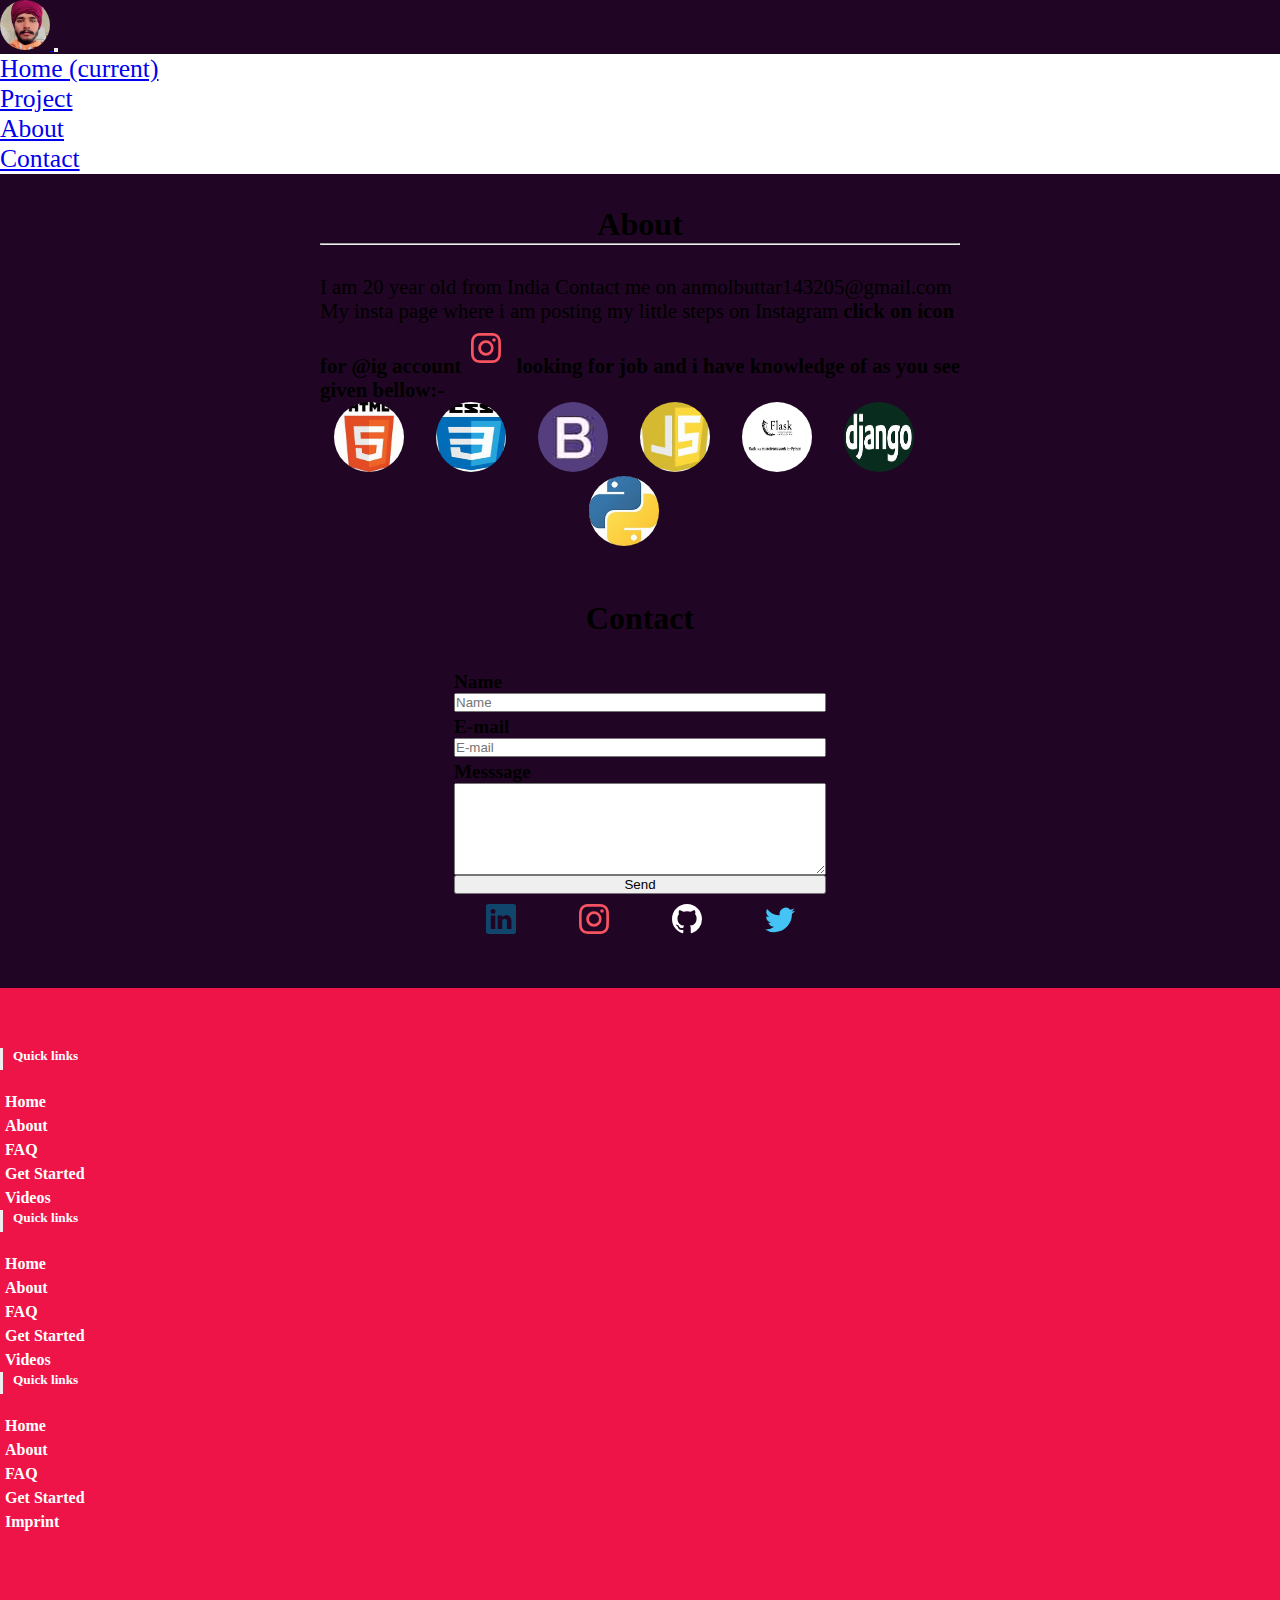
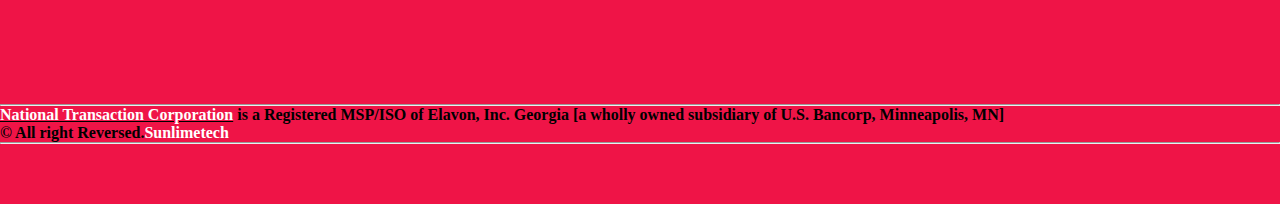
==== template/index.html @ 948b13e2 "second commit" ====
<!doctype html>
<html lang="en">

    <head>
        <!-- Required meta tags -->
        <meta charset="utf-8">
        <meta name="viewport" content="width=device-width, initial-scale=1, shrink-to-fit=no">
        <link rel="stylesheet" href="../css/index.css">
        <link rel="stylesheet" href="../css/utility.css">

        <!-- Bootstrap CSS -->
        <link rel="stylesheet" href="https://cdn.jsdelivr.net/npm/bootstrap@4.5.3/dist/css/bootstrap.min.css"
            integrity="sha384-TX8t27EcRE3e/ihU7zmQxVncDAy5uIKz4rEkgIXeMed4M0jlfIDPvg6uqKI2xXr2" crossorigin="anonymous">

        <title>Hello, world!</title>
    </head>

    <body>
        <!-- navbar -->
        <nav class="navbar navbar-expand-lg navbar-light bg-light" width="100%">
            <a class="navbar-brand" href="#">
                <img src="../img/IMG_-ysicjb.jpg" width="50" height="50" class="d-inline-block align-top" alt=""
                    loading="lazy" style="border-radius:50%;">
            </a>
            <button class="navbar-toggler" type="button" data-toggle="collapse" data-target="#navbarNavDropdown"
                aria-controls="navbarNavDropdown" aria-expanded="false" aria-label="Toggle navigation">
                <span class="navbar-toggler-icon"></span>
            </button>
            <div class="collapse navbar-collapse bg-light" id="navbarNavDropdown">
                <ul class="navbar-nav">
                    <li class="nav-item active">
                        <a class="nav-link" href="#home">Home <span class="sr-only">(current)</span></a>
                    </li>
                    <li class="nav-item">
                        <a class="nav-link" href="#project">Project</a>
                    </li>
                    <li class="nav-item">
                        <a class="nav-link" href="#about">About</a>
                    </li>
                    <li class="nav-item">
                        <a class="nav-link" href="#contact">Contact</a>
                    </li>
                </ul>
            </div>
            
        </nav>
        <!-- nav end -->

        <!-- about me -->
        <div class="about">
            <a href="about" name="about"></a>
            <h1 class="text-light h-primary center">
                About
                <hr class="bg-light">
            </h1>
            <p class="text-light">
                I am 20 year old from India
                Contact me on anmolbuttar143205@gmail.com
                My insta page where i am posting my little steps on Instagram<b> click on icon for @ig account<a
                        href="https://www.instagram.com/pythoner121/" target="_ blank"><svg
                            xmlns="http://www.w3.org/2000/svg" width="30" height="30" fill="currentColor"
                            class="bi bi-instagram" viewBox="0 0 16 16" style="margin: 10px;color:#f85361;">
                            <path
                                d="M8 0C5.829 0 5.556.01 4.703.048 3.85.088 3.269.222 2.76.42a3.917 3.917 0 0 0-1.417.923A3.927 3.927 0 0 0 .42 2.76C.222 3.268.087 3.85.048 4.7.01 5.555 0 5.827 0 8.001c0 2.172.01 2.444.048 3.297.04.852.174 1.433.372 1.942.205.526.478.972.923 1.417.444.445.89.719 1.416.923.51.198 1.09.333 1.942.372C5.555 15.99 5.827 16 8 16s2.444-.01 3.298-.048c.851-.04 1.434-.174 1.943-.372a3.916 3.916 0 0 0 1.416-.923c.445-.445.718-.891.923-1.417.197-.509.332-1.09.372-1.942C15.99 10.445 16 10.173 16 8s-.01-2.445-.048-3.299c-.04-.851-.175-1.433-.372-1.941a3.926 3.926 0 0 0-.923-1.417A3.911 3.911 0 0 0 13.24.42c-.51-.198-1.092-.333-1.943-.372C10.443.01 10.172 0 7.998 0h.003zm-.717 1.442h.718c2.136 0 2.389.007 3.232.046.78.035 1.204.166 1.486.275.373.145.64.319.92.599.28.28.453.546.598.92.11.281.24.705.275 1.485.039.843.047 1.096.047 3.231s-.008 2.389-.047 3.232c-.035.78-.166 1.203-.275 1.485a2.47 2.47 0 0 1-.599.919c-.28.28-.546.453-.92.598-.28.11-.704.24-1.485.276-.843.038-1.096.047-3.232.047s-2.39-.009-3.233-.047c-.78-.036-1.203-.166-1.485-.276a2.478 2.478 0 0 1-.92-.598 2.48 2.48 0 0 1-.6-.92c-.109-.281-.24-.705-.275-1.485-.038-.843-.046-1.096-.046-3.233 0-2.136.008-2.388.046-3.231.036-.78.166-1.204.276-1.486.145-.373.319-.64.599-.92.28-.28.546-.453.92-.598.282-.11.705-.24 1.485-.276.738-.034 1.024-.044 2.515-.045v.002zm4.988 1.328a.96.96 0 1 0 0 1.92.96.96 0 0 0 0-1.92zm-4.27 1.122a4.109 4.109 0 1 0 0 8.217 4.109 4.109 0 0 0 0-8.217zm0 1.441a2.667 2.667 0 1 1 0 5.334 2.667 2.667 0 0 1 0-5.334z" />
                        </svg></a>
                    looking for job and
                    i have knowledge of as you see given bellow:-
            </p>
            <div>
                <ul class="tech">
                    <li><img src="../img/html.jpg" width="70" height="70" class="d-inline-block align-top" alt=""
                            loading="lazy" style="border-radius:50%;">
                    </li>
                    <li><img src="../img/css.jpg" width="70" height="70" class="d-inline-block align-top" alt=""
                            loading="lazy" style="border-radius:50%;"></li>
                    <li><img src="../img/bootstrap.jpg" width="70" height="70" class="d-inline-block align-top" alt=""
                            loading="lazy" style="border-radius:50%;"></li>
                    <li><img src="../img/js.jpg" width="70" height="70" class="d-inline-block align-top" alt=""
                            loading="lazy" style="border-radius:50%;"></li>
                    <li><img src="../img/flask-python-web-framework-flask-2-638.jpg" width="70" height="70"
                            class="d-inline-block align-top" alt="" loading="lazy" style="border-radius:50%;"></li>
                    <li><img src="../img/django.jpg" width="70" height="70" class="d-inline-block align-top" alt=""
                            loading="lazy" style="border-radius:50%;"></li>
                    <li><img src="../img/py.jpg" width="70" height="70" class="d-inline-block align-top" alt=""
                            loading="lazy" style="border-radius:50%;"></li>
                </ul>
            </div>
        </div>
        <!-- proje ts -->


        <!-- contact -->
        <div class="contact">
            <h1 class="h-primary center text-light"> Contact</h1>
            <div class="contact-box">
                <form action="">
                    <div class="group">
                        <label for="name" class="text-light"> Name </label>
                        <input type="text" name="name" id="name" placeholder="Name">
                        <label for="name" class="text-light">E-mail </label>
                        <input type="email" name="email" id="email" placeholder="E-mail">
                        <label for="name" class="text-light"> Messsage </label>
                        <a href="#contact" name="contact"></a><textarea name="Message" id="" cols="60"
                            rows="6"></textarea>
                        <button type="button" class="btn btn-success my-3">Send</button>
                    </div>
                </form>
            </div>
            <div class="contact-link">
                <ul>
                    <li><svg xmlns="http://www.w3.org/2000/svg" width="30" height="30" fill="currentColor"
                            class="bi bi-linkedin" viewBox="0 0 16 16"  style="margin: 10px;color:#10466b;">
                            <path
                                d="M0 1.146C0 .513.526 0 1.175 0h13.65C15.474 0 16 .513 16 1.146v13.708c0 .633-.526 1.146-1.175 1.146H1.175C.526 16 0 15.487 0 14.854V1.146zm4.943 12.248V6.169H2.542v7.225h2.401zm-1.2-8.212c.837 0 1.358-.554 1.358-1.248-.015-.709-.52-1.248-1.342-1.248-.822 0-1.359.54-1.359 1.248 0 .694.521 1.248 1.327 1.248h.016zm4.908 8.212V9.359c0-.216.016-.432.08-.586.173-.431.568-.878 1.232-.878.869 0 1.216.662 1.216 1.634v3.865h2.401V9.25c0-2.22-1.184-3.252-2.764-3.252-1.274 0-1.845.7-2.165 1.193v.025h-.016a5.54 5.54 0 0 1 .016-.025V6.169h-2.4c.03.678 0 7.225 0 7.225h2.4z" />
                        </svg></li>
                    <li><svg xmlns="http://www.w3.org/2000/svg" width="30" height="30" fill="currentColor"
                            class="bi bi-instagram" viewBox="0 0 16 16"   style="margin: 10px;color:#f85361;">
                            <path
                                d="M8 0C5.829 0 5.556.01 4.703.048 3.85.088 3.269.222 2.76.42a3.917 3.917 0 0 0-1.417.923A3.927 3.927 0 0 0 .42 2.76C.222 3.268.087 3.85.048 4.7.01 5.555 0 5.827 0 8.001c0 2.172.01 2.444.048 3.297.04.852.174 1.433.372 1.942.205.526.478.972.923 1.417.444.445.89.719 1.416.923.51.198 1.09.333 1.942.372C5.555 15.99 5.827 16 8 16s2.444-.01 3.298-.048c.851-.04 1.434-.174 1.943-.372a3.916 3.916 0 0 0 1.416-.923c.445-.445.718-.891.923-1.417.197-.509.332-1.09.372-1.942C15.99 10.445 16 10.173 16 8s-.01-2.445-.048-3.299c-.04-.851-.175-1.433-.372-1.941a3.926 3.926 0 0 0-.923-1.417A3.911 3.911 0 0 0 13.24.42c-.51-.198-1.092-.333-1.943-.372C10.443.01 10.172 0 7.998 0h.003zm-.717 1.442h.718c2.136 0 2.389.007 3.232.046.78.035 1.204.166 1.486.275.373.145.64.319.92.599.28.28.453.546.598.92.11.281.24.705.275 1.485.039.843.047 1.096.047 3.231s-.008 2.389-.047 3.232c-.035.78-.166 1.203-.275 1.485a2.47 2.47 0 0 1-.599.919c-.28.28-.546.453-.92.598-.28.11-.704.24-1.485.276-.843.038-1.096.047-3.232.047s-2.39-.009-3.233-.047c-.78-.036-1.203-.166-1.485-.276a2.478 2.478 0 0 1-.92-.598 2.48 2.48 0 0 1-.6-.92c-.109-.281-.24-.705-.275-1.485-.038-.843-.046-1.096-.046-3.233 0-2.136.008-2.388.046-3.231.036-.78.166-1.204.276-1.486.145-.373.319-.64.599-.92.28-.28.546-.453.92-.598.282-.11.705-.24 1.485-.276.738-.034 1.024-.044 2.515-.045v.002zm4.988 1.328a.96.96 0 1 0 0 1.92.96.96 0 0 0 0-1.92zm-4.27 1.122a4.109 4.109 0 1 0 0 8.217 4.109 4.109 0 0 0 0-8.217zm0 1.441a2.667 2.667 0 1 1 0 5.334 2.667 2.667 0 0 1 0-5.334z" />
                        </svg></li>
                    <li><svg xmlns="http://www.w3.org/2000/svg" width="30" height="30" fill="currentColor"
                            class="bi bi-github" viewBox="0 0 16 16" style="margin: 10px;color:#ffffff;">
                            <path
                                d="M8 0C3.58 0 0 3.58 0 8c0 3.54 2.29 6.53 5.47 7.59.4.07.55-.17.55-.38 0-.19-.01-.82-.01-1.49-2.01.37-2.53-.49-2.69-.94-.09-.23-.48-.94-.82-1.13-.28-.15-.68-.52-.01-.53.63-.01 1.08.58 1.23.82.72 1.21 1.87.87 2.33.66.07-.52.28-.87.51-1.07-1.78-.2-3.64-.89-3.64-3.95 0-.87.31-1.59.82-2.15-.08-.2-.36-1.02.08-2.12 0 0 .67-.21 2.2.82.64-.18 1.32-.27 2-.27.68 0 1.36.09 2 .27 1.53-1.04 2.2-.82 2.2-.82.44 1.1.16 1.92.08 2.12.51.56.82 1.27.82 2.15 0 3.07-1.87 3.75-3.65 3.95.29.25.54.73.54 1.48 0 1.07-.01 1.93-.01 2.2 0 .21.15.46.55.38A8.012 8.012 0 0 0 16 8c0-4.42-3.58-8-8-8z" />
                        </svg></li>
                    <li><svg xmlns="http://www.w3.org/2000/svg" width="30" height="30" fill="currentColor"
                            class="bi bi-twitter" viewBox="0 0 16 16" style="margin: 10px;color:#46c3f5;">
                            <path
                                d="M5.026 15c6.038 0 9.341-5.003 9.341-9.334 0-.14 0-.282-.006-.422A6.685 6.685 0 0 0 16 3.542a6.658 6.658 0 0 1-1.889.518 3.301 3.301 0 0 0 1.447-1.817 6.533 6.533 0 0 1-2.087.793A3.286 3.286 0 0 0 7.875 6.03a9.325 9.325 0 0 1-6.767-3.429 3.289 3.289 0 0 0 1.018 4.382A3.323 3.323 0 0 1 .64 6.575v.045a3.288 3.288 0 0 0 2.632 3.218 3.203 3.203 0 0 1-.865.115 3.23 3.23 0 0 1-.614-.057 3.283 3.283 0 0 0 3.067 2.277A6.588 6.588 0 0 1 .78 13.58a6.32 6.32 0 0 1-.78-.045A9.344 9.344 0 0 0 5.026 15z" />
                        </svg></li>
                </ul>
            </div>
        </div>

<!-- fotter -->
<!-- Footer -->
<section id="footer">
    <div class="container">
        <div class="row text-center text-xs-center text-sm-left text-md-left">
            <div class="col-xs-12 col-sm-4 col-md-4">
                <h5>Quick links</h5>
                <ul class="list-unstyled quick-links">
                    <li><a href="https://www.fiverr.com/share/qb8D02"><i class="fa fa-angle-double-right"></i>Home</a>
                    </li>
                    <li><a href="https://www.fiverr.com/share/qb8D02"><i class="fa fa-angle-double-right"></i>About</a>
                    </li>
                    <li><a href="https://www.fiverr.com/share/qb8D02"><i class="fa fa-angle-double-right"></i>FAQ</a>
                    </li>
                    <li><a href="https://www.fiverr.com/share/qb8D02"><i class="fa fa-angle-double-right"></i>Get
                            Started</a></li>
                    <li><a href="https://www.fiverr.com/share/qb8D02"><i class="fa fa-angle-double-right"></i>Videos</a>
                    </li>
                </ul>
            </div>
            <div class="col-xs-12 col-sm-4 col-md-4">
                <h5>Quick links</h5>
                <ul class="list-unstyled quick-links">
                    <li><a href="https://www.fiverr.com/share/qb8D02"><i class="fa fa-angle-double-right"></i>Home</a>
                    </li>
                    <li><a href="https://www.fiverr.com/share/qb8D02"><i class="fa fa-angle-double-right"></i>About</a>
                    </li>
                    <li><a href="https://www.fiverr.com/share/qb8D02"><i class="fa fa-angle-double-right"></i>FAQ</a>
                    </li>
                    <li><a href="https://www.fiverr.com/share/qb8D02"><i class="fa fa-angle-double-right"></i>Get
                            Started</a></li>
                    <li><a href="https://www.fiverr.com/share/qb8D02"><i class="fa fa-angle-double-right"></i>Videos</a>
                    </li>
                </ul>
            </div>
            <div class="col-xs-12 col-sm-4 col-md-4">
                <h5>Quick links</h5>
                <ul class="list-unstyled quick-links">
                    <li><a href="https://www.fiverr.com/share/qb8D02"><i class="fa fa-angle-double-right"></i>Home</a>
                    </li>
                    <li><a href="https://www.fiverr.com/share/qb8D02"><i class="fa fa-angle-double-right"></i>About</a>
                    </li>
                    <li><a href="https://www.fiverr.com/share/qb8D02"><i class="fa fa-angle-double-right"></i>FAQ</a>
                    </li>
                    <li><a href="https://www.fiverr.com/share/qb8D02"><i class="fa fa-angle-double-right"></i>Get
                            Started</a></li>
                    <li><a href="https://wwwe.sunlimetech.com" title="Design and developed by"><i
                                class="fa fa-angle-double-right"></i>Imprint</a></li>
                </ul>
            </div>
        </div>
        <div class="row">
            <div class="col-xs-12 col-sm-12 col-md-12 mt-2 mt-sm-5">
                <ul class="list-unstyled list-inline social text-center">
                    <li class="list-inline-item"><a href="https://www.fiverr.com/share/qb8D02"><i
                                class="fa fa-facebook"></i></a></li>
                    <li class="list-inline-item"><a href="https://www.fiverr.com/share/qb8D02"><i
                                class="fa fa-twitter"></i></a></li>
                    <li class="list-inline-item"><a href="https://www.fiverr.com/share/qb8D02"><i
                                class="fa fa-instagram"></i></a></li>
                    <li class="list-inline-item"><a href="https://www.fiverr.com/share/qb8D02"><i
                                class="fa fa-google-plus"></i></a></li>
                    <li class="list-inline-item"><a href="https://www.fiverr.com/share/qb8D02" target="_blank"><i
                                class="fa fa-envelope"></i></a></li>
                </ul>
            </div>
            <hr>
        </div>
        <div class="row">
            <div class="col-xs-12 col-sm-12 col-md-12 mt-2 mt-sm-2 text-center text-white">
                <p><u><a href="https://www.nationaltransaction.com/">National Transaction Corporation</a></u> is a
                    Registered MSP/ISO of Elavon, Inc. Georgia [a wholly owned subsidiary of U.S. Bancorp, Minneapolis,
                    MN]</p>
                <p class="h6">© All right Reversed.<a class="text-green ml-2" href="https://www.sunlimetech.com"
                        target="_blank">Sunlimetech</a></p>
            </div>
            <hr>
        </div>
    </div>
</section>
<!-- ./Footer -->












        <!-- Optional JavaScript; choose one of the two! -->

        <!-- Option 1: jQuery and Bootstrap Bundle (includes Popper) -->
        <script src="https://code.jquery.com/jquery-3.5.1.slim.min.js"
            integrity="sha384-DfXdz2htPH0lsSSs5nCTpuj/zy4C+OGpamoFVy38MVBnE+IbbVYUew+OrCXaRkfj"
            crossorigin="anonymous"></script>
        <script src="https://cdn.jsdelivr.net/npm/bootstrap@4.5.3/dist/js/bootstrap.bundle.min.js"
            integrity="sha384-ho+j7jyWK8fNQe+A12Hb8AhRq26LrZ/JpcUGGOn+Y7RsweNrtN/tE3MoK7ZeZDyx"
            crossorigin="anonymous"></script>

        <!-- Option 2: jQuery, Popper.js, and Bootstrap JS
    <script src="https://code.jquery.com/jquery-3.5.1.slim.min.js" integrity="sha384-DfXdz2htPH0lsSSs5nCTpuj/zy4C+OGpamoFVy38MVBnE+IbbVYUew+OrCXaRkfj" crossorigin="anonymous"></script>
    <script src="https://cdn.jsdelivr.net/npm/popper.js@1.16.1/dist/umd/popper.min.js" integrity="sha384-9/reFTGAW83EW2RDu2S0VKaIzap3H66lZH81PoYlFhbGU+6BZp6G7niu735Sk7lN" crossorigin="anonymous"></script>
    <script src="https://cdn.jsdelivr.net/npm/bootstrap@4.5.3/dist/js/bootstrap.min.js" integrity="sha384-w1Q4orYjBQndcko6MimVbzY0tgp4pWB4lZ7lr30WKz0vr/aWKhXdBNmNb5D92v7s" crossorigin="anonymous"></script>
    -->
    </body>
---- css/index.css ----
*{
    margin: 0px;
    padding: 0px;
    box-sizing: border-box;
     /* background-color: rgb(86, 34, 134); */
}

body{
    background-color:#200624!important;
    cursor: pointer;
}
/* navbar start */

#navbarNavDropdown ul li{
background-color: rgb(255, 255, 255);
font-size: 1.6rem;
}

.navbar-nav{
    margin-left: auto;
}

/* about us start */
.about{
    display: block;
    margin: auto;
    width: 50%;
    margin-top:2rem;
}

.about p{
    font-size: 1.3rem;
}

.tech{
    display: flex;
    justify-content: center;
    flex-wrap: wrap;
}

.tech li{
    margin-right:2rem ;
    text-decoration: none;
    list-style: none;}


/* contact */
.contact{
       
        padding: 20px;
    margin-bottom: 20px;
}
.group{
    display: flex;
    flex-direction: column;
    margin-top: 5px;
    width: 30%;
    margin: auto;
}

.group label{
    font-size:1.2rem;
    margin-top:4px;
}

#sendbtn{
    font-size:1.4rem;
    margin-top: 10px;
    padding: 10px 0px;
    margin-bottom: 20px;
}
.contact-link{
    /* background-color: rgb(255, 245, 245); */
    width: 30%;
    margin: auto;
}
.contact-link ul{
display: flex;
flex-direction: row;
justify-content: space-around;
list-style: none;
}

/* footer */
@import url('https://maxcdn.bootstrapcdn.com/font-awesome/4.7.0/css/font-awesome.min.css');
section {
    padding: 60px 0;
}

section .section-title {
    text-align: center;
    color: #007b5e;
    margin-bottom: 50px;
    text-transform: uppercase;
}
#footer {
    background: #ef1447 !important;
}
#footer h5{
	padding-left: 10px;
    border-left: 3px solid #eeeeee;
    padding-bottom: 6px;
    margin-bottom: 20px;
    color:#ffffff;
}
#footer a {
    color: #ffffff;
    text-decoration: none !important;
    background-color: transparent;
    -webkit-text-decoration-skip: objects;
}
#footer ul.social li{
	padding: 3px 0;
}
#footer ul.social li a i {
    margin-right: 5px;
	font-size:25px;
	-webkit-transition: .5s all ease;
	-moz-transition: .5s all ease;
	transition: .5s all ease;
}
#footer ul.social li:hover a i {
	font-size:30px;
	margin-top:-10px;
}
#footer ul.social li a,
#footer ul.quick-links li a{
	color:#ffffff;
}
#footer ul.social li a:hover{
	color:#eeeeee;
}
#footer ul.quick-links li{
	padding: 3px 0;
	-webkit-transition: .5s all ease;
	-moz-transition: .5s all ease;
	transition: .5s all ease;
}
#footer ul.quick-links li:hover{
	padding: 3px 0;
	margin-left:5px;
	font-weight:700;
}
#footer ul.quick-links li a i{
	margin-right: 5px;
}
#footer ul.quick-links li:hover a i {
    font-weight: 700;
}

@media (max-width:767px){
	#footer h5 {
    padding-left: 0;
    border-left: transparent;
    padding-bottom: 0px;
    margin-bottom: 10px;
}
}


/* hovers */
svg:hover{
    transform: scale(1.6);
    margin: 1px 5px;
    transition: all ease-out 0.3s;
}



/* for phone */
@media screen and (max-width:400px){
.navbar{
    width: 100vw;
    cursor: pointer;
}
#navbarNavDropdown ul {
    align-items: center;
    height: 100vh;
    width: 100vw;
    margin-top: 40%;
   background-color: rgb(248 249 250);
}
#navbarNavDropdown ul li{
    font-size: 1.5rem;
    background-color: rgb(248 249 250);
    color: black;
 }
 .about{
     width: 90%;
 }
 .about p{
     font-size: large;
 }
 .tech{
    display: flex;
    justify-content: center;
    flex-wrap: wrap;
}

/* contact */
.contact{
        padding: 20px;
}
.group{
    width: 80%;
}

.group label{
    font-size:1rem;
    margin-top:4px;
}

#sendbtn{
    font-size:1rem;
    padding: 5px;
    width: 40%;
}
.contact-link{
    width: 80%;
    margin: auto;
}

}
---- css/utility.css ----
.heading{
    /* font-style: oblique; */
    margin: 0.8rem;
    font-family: -apple-system, BlinkMacSystemFont, 'Segoe UI', Roboto, Oxygen, Ubuntu, Cantarell, 'Open Sans', 'Helvetica Neue', sans-serif;
    font-size: 2.5rem;
    text-align: center;
}

.center{
  text-align: center;
}
.h-primary{
  margin: 30px 0px; 
  font-size: 2rem;   
}

.flex-row{
    display: flex;
    flex-direction: row;
    flex-wrap: wrap;
}
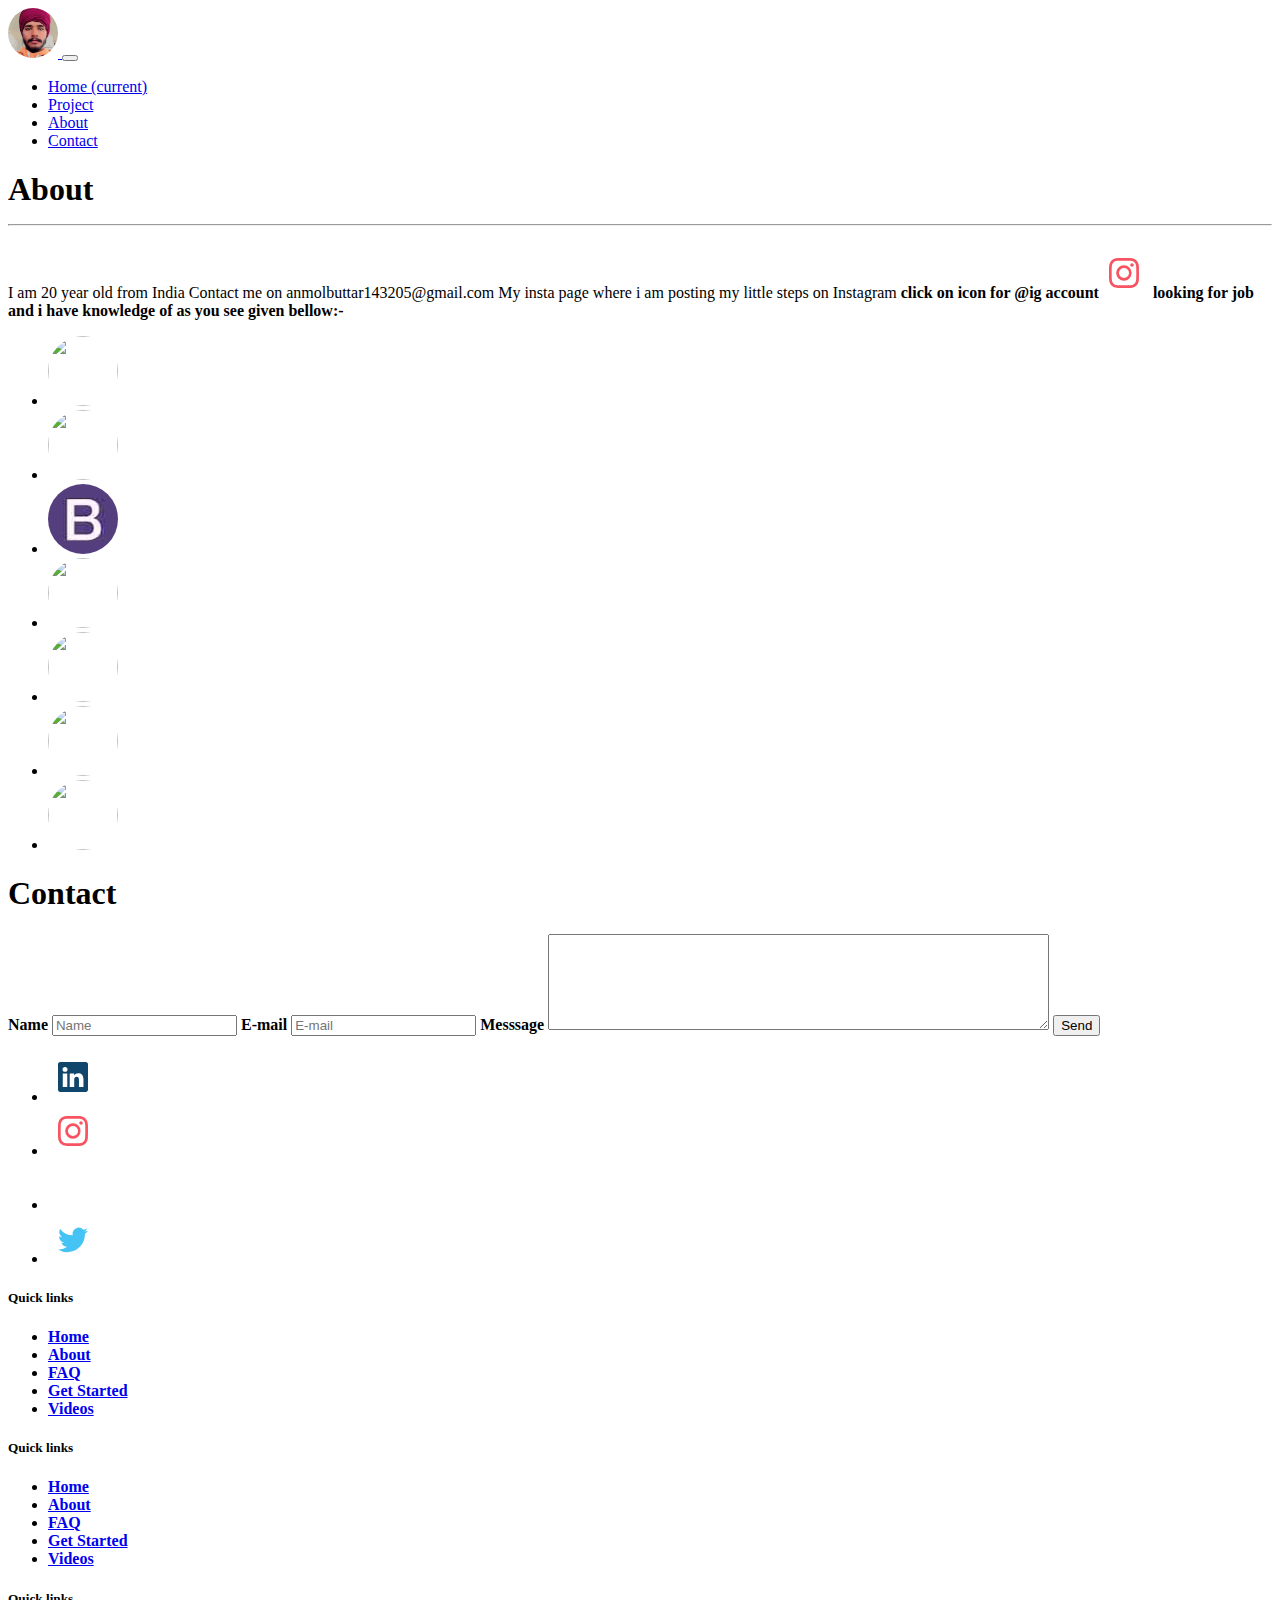
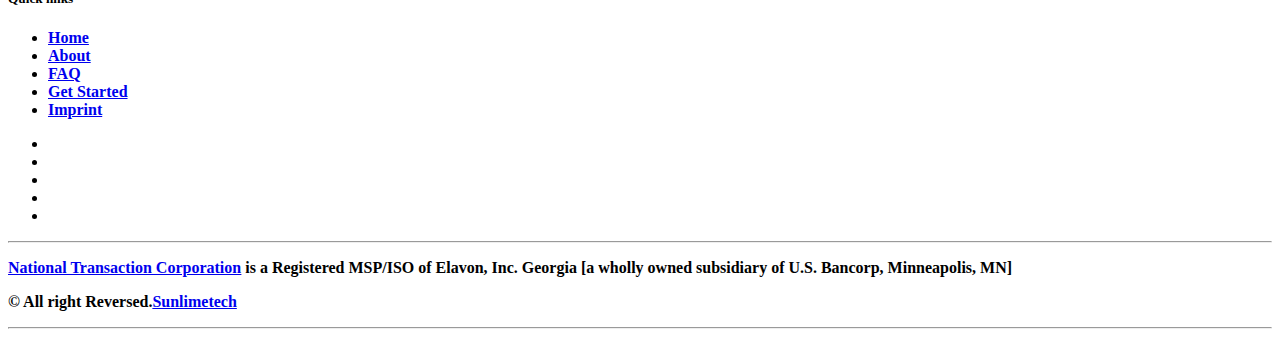
==== commit 05827b7c: "correcting sorce links of img and cscommit" ====
--- a/template/index.html
+++ b/template/index.html
@@ -5,8 +5,8 @@
         <!-- Required meta tags -->
         <meta charset="utf-8">
         <meta name="viewport" content="width=device-width, initial-scale=1, shrink-to-fit=no">
-        <link rel="stylesheet" href="../css/index.css">
-        <link rel="stylesheet" href="../css/utility.css">
+        <link rel="stylesheet" href="./css/index.css">
+        <link rel="stylesheet" href="./css/utility.css">
 
         <!-- Bootstrap CSS -->
         <link rel="stylesheet" href="https://cdn.jsdelivr.net/npm/bootstrap@4.5.3/dist/css/bootstrap.min.css"
@@ -68,20 +68,20 @@
             </p>
             <div>
                 <ul class="tech">
-                    <li><img src="../img/html.jpg" width="70" height="70" class="d-inline-block align-top" alt=""
+                    <li><img src="./img/html.jpg" width="70" height="70" class="d-inline-block align-top" alt=""
                             loading="lazy" style="border-radius:50%;">
                     </li>
-                    <li><img src="../img/css.jpg" width="70" height="70" class="d-inline-block align-top" alt=""
+                    <li><img src="./img/css.jpg" width="70" height="70" class="d-inline-block align-top" alt=""
                             loading="lazy" style="border-radius:50%;"></li>
                     <li><img src="../img/bootstrap.jpg" width="70" height="70" class="d-inline-block align-top" alt=""
                             loading="lazy" style="border-radius:50%;"></li>
-                    <li><img src="../img/js.jpg" width="70" height="70" class="d-inline-block align-top" alt=""
-                            loading="lazy" style="border-radius:50%;"></li>
-                    <li><img src="../img/flask-python-web-framework-flask-2-638.jpg" width="70" height="70"
+                    <li><img src="./img/js.jpg" width="70" height="70" class="d-inline-block align-top" alt=""
+                            loading="lazy" style="border-radius:50%;"></li>
+                    <li><img src="./img/flask-python-web-framework-flask-2-638.jpg" width="70" height="70"
                             class="d-inline-block align-top" alt="" loading="lazy" style="border-radius:50%;"></li>
-                    <li><img src="../img/django.jpg" width="70" height="70" class="d-inline-block align-top" alt=""
-                            loading="lazy" style="border-radius:50%;"></li>
-                    <li><img src="../img/py.jpg" width="70" height="70" class="d-inline-block align-top" alt=""
+                    <li><img src="./img/django.jpg" width="70" height="70" class="d-inline-block align-top" alt=""
+                            loading="lazy" style="border-radius:50%;"></li>
+                    <li><img src="./img/py.jpg" width="70" height="70" class="d-inline-block align-top" alt=""
                             loading="lazy" style="border-radius:50%;"></li>
                 </ul>
             </div>
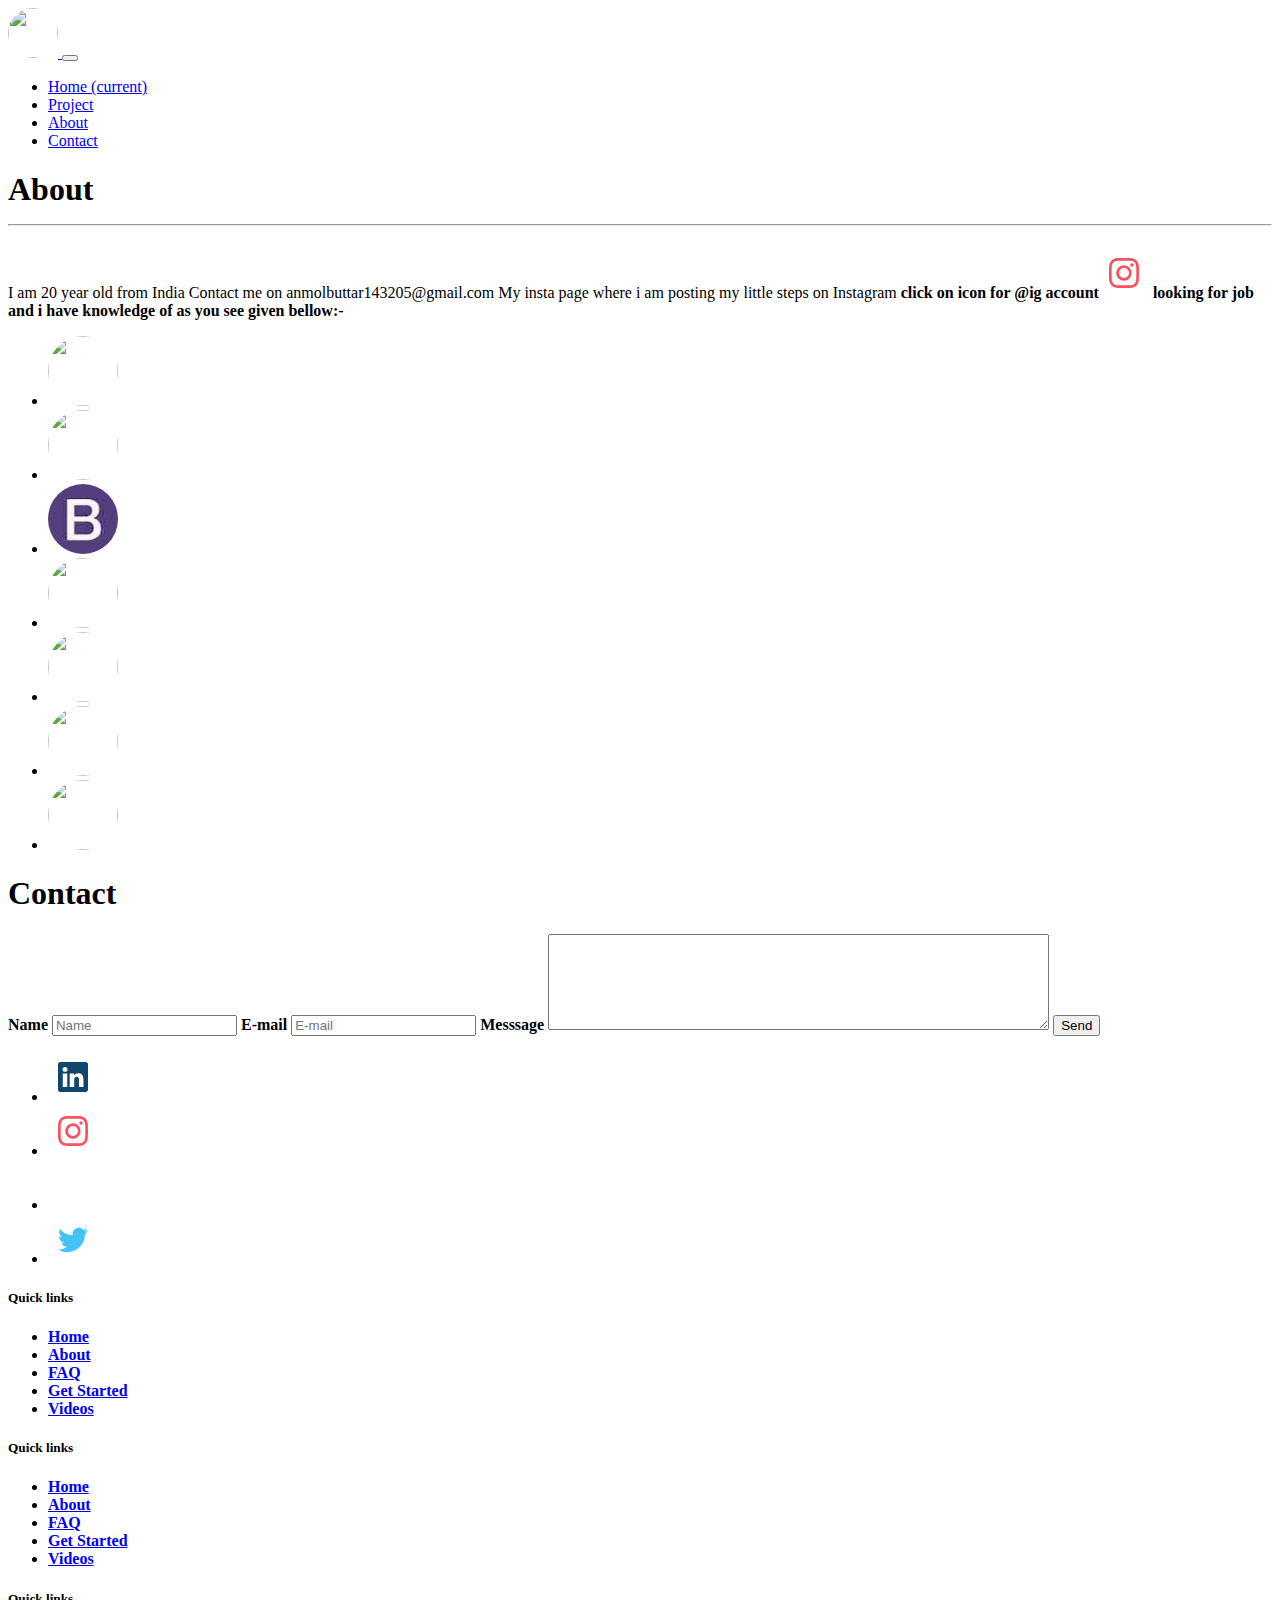
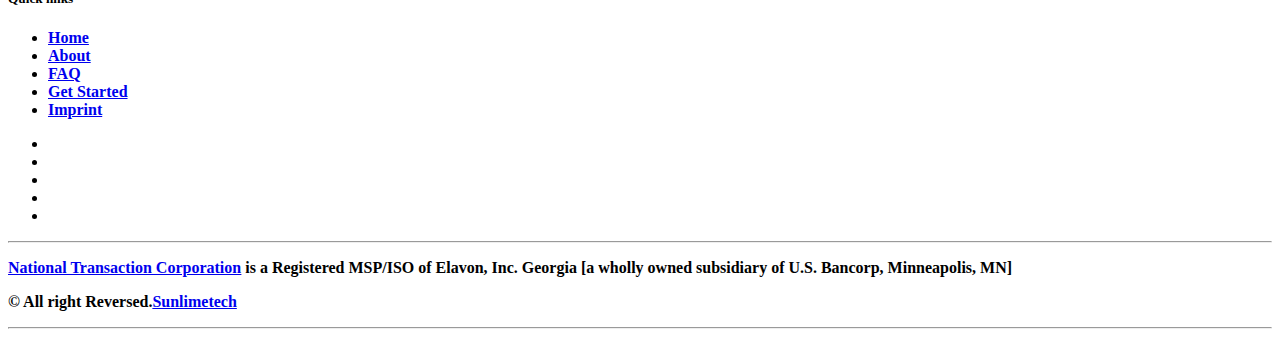
==== commit 50a61251: "correcting sorce links of img and cscommit" ====
--- a/template/index.html
+++ b/template/index.html
@@ -19,7 +19,7 @@
         <!-- navbar -->
         <nav class="navbar navbar-expand-lg navbar-light bg-light" width="100%">
             <a class="navbar-brand" href="#">
-                <img src="../img/IMG_-ysicjb.jpg" width="50" height="50" class="d-inline-block align-top" alt=""
+                <img src="./img/IMG_-ysicjb.jpg" width="50" height="50" class="d-inline-block align-top" alt=""
                     loading="lazy" style="border-radius:50%;">
             </a>
             <button class="navbar-toggler" type="button" data-toggle="collapse" data-target="#navbarNavDropdown"
@@ -42,7 +42,7 @@
                     </li>
                 </ul>
             </div>
-            
+
         </nav>
         <!-- nav end -->
 
@@ -109,12 +109,12 @@
             <div class="contact-link">
                 <ul>
                     <li><svg xmlns="http://www.w3.org/2000/svg" width="30" height="30" fill="currentColor"
-                            class="bi bi-linkedin" viewBox="0 0 16 16"  style="margin: 10px;color:#10466b;">
+                            class="bi bi-linkedin" viewBox="0 0 16 16" style="margin: 10px;color:#10466b;">
                             <path
                                 d="M0 1.146C0 .513.526 0 1.175 0h13.65C15.474 0 16 .513 16 1.146v13.708c0 .633-.526 1.146-1.175 1.146H1.175C.526 16 0 15.487 0 14.854V1.146zm4.943 12.248V6.169H2.542v7.225h2.401zm-1.2-8.212c.837 0 1.358-.554 1.358-1.248-.015-.709-.52-1.248-1.342-1.248-.822 0-1.359.54-1.359 1.248 0 .694.521 1.248 1.327 1.248h.016zm4.908 8.212V9.359c0-.216.016-.432.08-.586.173-.431.568-.878 1.232-.878.869 0 1.216.662 1.216 1.634v3.865h2.401V9.25c0-2.22-1.184-3.252-2.764-3.252-1.274 0-1.845.7-2.165 1.193v.025h-.016a5.54 5.54 0 0 1 .016-.025V6.169h-2.4c.03.678 0 7.225 0 7.225h2.4z" />
                         </svg></li>
                     <li><svg xmlns="http://www.w3.org/2000/svg" width="30" height="30" fill="currentColor"
-                            class="bi bi-instagram" viewBox="0 0 16 16"   style="margin: 10px;color:#f85361;">
+                            class="bi bi-instagram" viewBox="0 0 16 16" style="margin: 10px;color:#f85361;">
                             <path
                                 d="M8 0C5.829 0 5.556.01 4.703.048 3.85.088 3.269.222 2.76.42a3.917 3.917 0 0 0-1.417.923A3.927 3.927 0 0 0 .42 2.76C.222 3.268.087 3.85.048 4.7.01 5.555 0 5.827 0 8.001c0 2.172.01 2.444.048 3.297.04.852.174 1.433.372 1.942.205.526.478.972.923 1.417.444.445.89.719 1.416.923.51.198 1.09.333 1.942.372C5.555 15.99 5.827 16 8 16s2.444-.01 3.298-.048c.851-.04 1.434-.174 1.943-.372a3.916 3.916 0 0 0 1.416-.923c.445-.445.718-.891.923-1.417.197-.509.332-1.09.372-1.942C15.99 10.445 16 10.173 16 8s-.01-2.445-.048-3.299c-.04-.851-.175-1.433-.372-1.941a3.926 3.926 0 0 0-.923-1.417A3.911 3.911 0 0 0 13.24.42c-.51-.198-1.092-.333-1.943-.372C10.443.01 10.172 0 7.998 0h.003zm-.717 1.442h.718c2.136 0 2.389.007 3.232.046.78.035 1.204.166 1.486.275.373.145.64.319.92.599.28.28.453.546.598.92.11.281.24.705.275 1.485.039.843.047 1.096.047 3.231s-.008 2.389-.047 3.232c-.035.78-.166 1.203-.275 1.485a2.47 2.47 0 0 1-.599.919c-.28.28-.546.453-.92.598-.28.11-.704.24-1.485.276-.843.038-1.096.047-3.232.047s-2.39-.009-3.233-.047c-.78-.036-1.203-.166-1.485-.276a2.478 2.478 0 0 1-.92-.598 2.48 2.48 0 0 1-.6-.92c-.109-.281-.24-.705-.275-1.485-.038-.843-.046-1.096-.046-3.233 0-2.136.008-2.388.046-3.231.036-.78.166-1.204.276-1.486.145-.373.319-.64.599-.92.28-.28.546-.453.92-.598.282-.11.705-.24 1.485-.276.738-.034 1.024-.044 2.515-.045v.002zm4.988 1.328a.96.96 0 1 0 0 1.92.96.96 0 0 0 0-1.92zm-4.27 1.122a4.109 4.109 0 1 0 0 8.217 4.109 4.109 0 0 0 0-8.217zm0 1.441a2.667 2.667 0 1 1 0 5.334 2.667 2.667 0 0 1 0-5.334z" />
                         </svg></li>
@@ -132,87 +132,103 @@
             </div>
         </div>
 
-<!-- fotter -->
-<!-- Footer -->
-<section id="footer">
-    <div class="container">
-        <div class="row text-center text-xs-center text-sm-left text-md-left">
-            <div class="col-xs-12 col-sm-4 col-md-4">
-                <h5>Quick links</h5>
-                <ul class="list-unstyled quick-links">
-                    <li><a href="https://www.fiverr.com/share/qb8D02"><i class="fa fa-angle-double-right"></i>Home</a>
-                    </li>
-                    <li><a href="https://www.fiverr.com/share/qb8D02"><i class="fa fa-angle-double-right"></i>About</a>
-                    </li>
-                    <li><a href="https://www.fiverr.com/share/qb8D02"><i class="fa fa-angle-double-right"></i>FAQ</a>
-                    </li>
-                    <li><a href="https://www.fiverr.com/share/qb8D02"><i class="fa fa-angle-double-right"></i>Get
-                            Started</a></li>
-                    <li><a href="https://www.fiverr.com/share/qb8D02"><i class="fa fa-angle-double-right"></i>Videos</a>
-                    </li>
-                </ul>
-            </div>
-            <div class="col-xs-12 col-sm-4 col-md-4">
-                <h5>Quick links</h5>
-                <ul class="list-unstyled quick-links">
-                    <li><a href="https://www.fiverr.com/share/qb8D02"><i class="fa fa-angle-double-right"></i>Home</a>
-                    </li>
-                    <li><a href="https://www.fiverr.com/share/qb8D02"><i class="fa fa-angle-double-right"></i>About</a>
-                    </li>
-                    <li><a href="https://www.fiverr.com/share/qb8D02"><i class="fa fa-angle-double-right"></i>FAQ</a>
-                    </li>
-                    <li><a href="https://www.fiverr.com/share/qb8D02"><i class="fa fa-angle-double-right"></i>Get
-                            Started</a></li>
-                    <li><a href="https://www.fiverr.com/share/qb8D02"><i class="fa fa-angle-double-right"></i>Videos</a>
-                    </li>
-                </ul>
-            </div>
-            <div class="col-xs-12 col-sm-4 col-md-4">
-                <h5>Quick links</h5>
-                <ul class="list-unstyled quick-links">
-                    <li><a href="https://www.fiverr.com/share/qb8D02"><i class="fa fa-angle-double-right"></i>Home</a>
-                    </li>
-                    <li><a href="https://www.fiverr.com/share/qb8D02"><i class="fa fa-angle-double-right"></i>About</a>
-                    </li>
-                    <li><a href="https://www.fiverr.com/share/qb8D02"><i class="fa fa-angle-double-right"></i>FAQ</a>
-                    </li>
-                    <li><a href="https://www.fiverr.com/share/qb8D02"><i class="fa fa-angle-double-right"></i>Get
-                            Started</a></li>
-                    <li><a href="https://wwwe.sunlimetech.com" title="Design and developed by"><i
-                                class="fa fa-angle-double-right"></i>Imprint</a></li>
-                </ul>
-            </div>
-        </div>
-        <div class="row">
-            <div class="col-xs-12 col-sm-12 col-md-12 mt-2 mt-sm-5">
-                <ul class="list-unstyled list-inline social text-center">
-                    <li class="list-inline-item"><a href="https://www.fiverr.com/share/qb8D02"><i
-                                class="fa fa-facebook"></i></a></li>
-                    <li class="list-inline-item"><a href="https://www.fiverr.com/share/qb8D02"><i
-                                class="fa fa-twitter"></i></a></li>
-                    <li class="list-inline-item"><a href="https://www.fiverr.com/share/qb8D02"><i
-                                class="fa fa-instagram"></i></a></li>
-                    <li class="list-inline-item"><a href="https://www.fiverr.com/share/qb8D02"><i
-                                class="fa fa-google-plus"></i></a></li>
-                    <li class="list-inline-item"><a href="https://www.fiverr.com/share/qb8D02" target="_blank"><i
-                                class="fa fa-envelope"></i></a></li>
-                </ul>
-            </div>
-            <hr>
-        </div>
-        <div class="row">
-            <div class="col-xs-12 col-sm-12 col-md-12 mt-2 mt-sm-2 text-center text-white">
-                <p><u><a href="https://www.nationaltransaction.com/">National Transaction Corporation</a></u> is a
-                    Registered MSP/ISO of Elavon, Inc. Georgia [a wholly owned subsidiary of U.S. Bancorp, Minneapolis,
-                    MN]</p>
-                <p class="h6">© All right Reversed.<a class="text-green ml-2" href="https://www.sunlimetech.com"
-                        target="_blank">Sunlimetech</a></p>
-            </div>
-            <hr>
-        </div>
-    </div>
-</section>
-<!-- ./Footer -->
+        <!-- fotter -->
+        <!-- Footer -->
+        <section id="footer">
+            <div class="container">
+                <div class="row text-center text-xs-center text-sm-left text-md-left">
+                    <div class="col-xs-12 col-sm-4 col-md-4">
+                        <h5>Quick links</h5>
+                        <ul class="list-unstyled quick-links">
+                            <li><a href="https://www.fiverr.com/share/qb8D02"><i
+                                        class="fa fa-angle-double-right"></i>Home</a>
+                            </li>
+                            <li><a href="https://www.fiverr.com/share/qb8D02"><i
+                                        class="fa fa-angle-double-right"></i>About</a>
+                            </li>
+                            <li><a href="https://www.fiverr.com/share/qb8D02"><i
+                                        class="fa fa-angle-double-right"></i>FAQ</a>
+                            </li>
+                            <li><a href="https://www.fiverr.com/share/qb8D02"><i
+                                        class="fa fa-angle-double-right"></i>Get
+                                    Started</a></li>
+                            <li><a href="https://www.fiverr.com/share/qb8D02"><i
+                                        class="fa fa-angle-double-right"></i>Videos</a>
+                            </li>
+                        </ul>
+                    </div>
+                    <div class="col-xs-12 col-sm-4 col-md-4">
+                        <h5>Quick links</h5>
+                        <ul class="list-unstyled quick-links">
+                            <li><a href="https://www.fiverr.com/share/qb8D02"><i
+                                        class="fa fa-angle-double-right"></i>Home</a>
+                            </li>
+                            <li><a href="https://www.fiverr.com/share/qb8D02"><i
+                                        class="fa fa-angle-double-right"></i>About</a>
+                            </li>
+                            <li><a href="https://www.fiverr.com/share/qb8D02"><i
+                                        class="fa fa-angle-double-right"></i>FAQ</a>
+                            </li>
+                            <li><a href="https://www.fiverr.com/share/qb8D02"><i
+                                        class="fa fa-angle-double-right"></i>Get
+                                    Started</a></li>
+                            <li><a href="https://www.fiverr.com/share/qb8D02"><i
+                                        class="fa fa-angle-double-right"></i>Videos</a>
+                            </li>
+                        </ul>
+                    </div>
+                    <div class="col-xs-12 col-sm-4 col-md-4">
+                        <h5>Quick links</h5>
+                        <ul class="list-unstyled quick-links">
+                            <li><a href="https://www.fiverr.com/share/qb8D02"><i
+                                        class="fa fa-angle-double-right"></i>Home</a>
+                            </li>
+                            <li><a href="https://www.fiverr.com/share/qb8D02"><i
+                                        class="fa fa-angle-double-right"></i>About</a>
+                            </li>
+                            <li><a href="https://www.fiverr.com/share/qb8D02"><i
+                                        class="fa fa-angle-double-right"></i>FAQ</a>
+                            </li>
+                            <li><a href="https://www.fiverr.com/share/qb8D02"><i
+                                        class="fa fa-angle-double-right"></i>Get
+                                    Started</a></li>
+                            <li><a href="https://wwwe.sunlimetech.com" title="Design and developed by"><i
+                                        class="fa fa-angle-double-right"></i>Imprint</a></li>
+                        </ul>
+                    </div>
+                </div>
+                <div class="row">
+                    <div class="col-xs-12 col-sm-12 col-md-12 mt-2 mt-sm-5">
+                        <ul class="list-unstyled list-inline social text-center">
+                            <li class="list-inline-item"><a href="https://www.fiverr.com/share/qb8D02"><i
+                                        class="fa fa-facebook"></i></a></li>
+                            <li class="list-inline-item"><a href="https://www.fiverr.com/share/qb8D02"><i
+                                        class="fa fa-twitter"></i></a></li>
+                            <li class="list-inline-item"><a href="https://www.fiverr.com/share/qb8D02"><i
+                                        class="fa fa-instagram"></i></a></li>
+                            <li class="list-inline-item"><a href="https://www.fiverr.com/share/qb8D02"><i
+                                        class="fa fa-google-plus"></i></a></li>
+                            <li class="list-inline-item"><a href="https://www.fiverr.com/share/qb8D02"
+                                    target="_blank"><i class="fa fa-envelope"></i></a></li>
+                        </ul>
+                    </div>
+                    <hr>
+                </div>
+                <div class="row">
+                    <div class="col-xs-12 col-sm-12 col-md-12 mt-2 mt-sm-2 text-center text-white">
+                        <p><u><a href="https://www.nationaltransaction.com/">National Transaction Corporation</a></u> is
+                            a
+                            Registered MSP/ISO of Elavon, Inc. Georgia [a wholly owned subsidiary of U.S. Bancorp,
+                            Minneapolis,
+                            MN]</p>
+                        <p class="h6">© All right Reversed.<a class="text-green ml-2" href="https://www.sunlimetech.com"
+                                target="_blank">Sunlimetech</a></p>
+                    </div>
+                    <hr>
+                </div>
+            </div>
+        </section>
+        <!-- ./Footer -->
 
 
 
